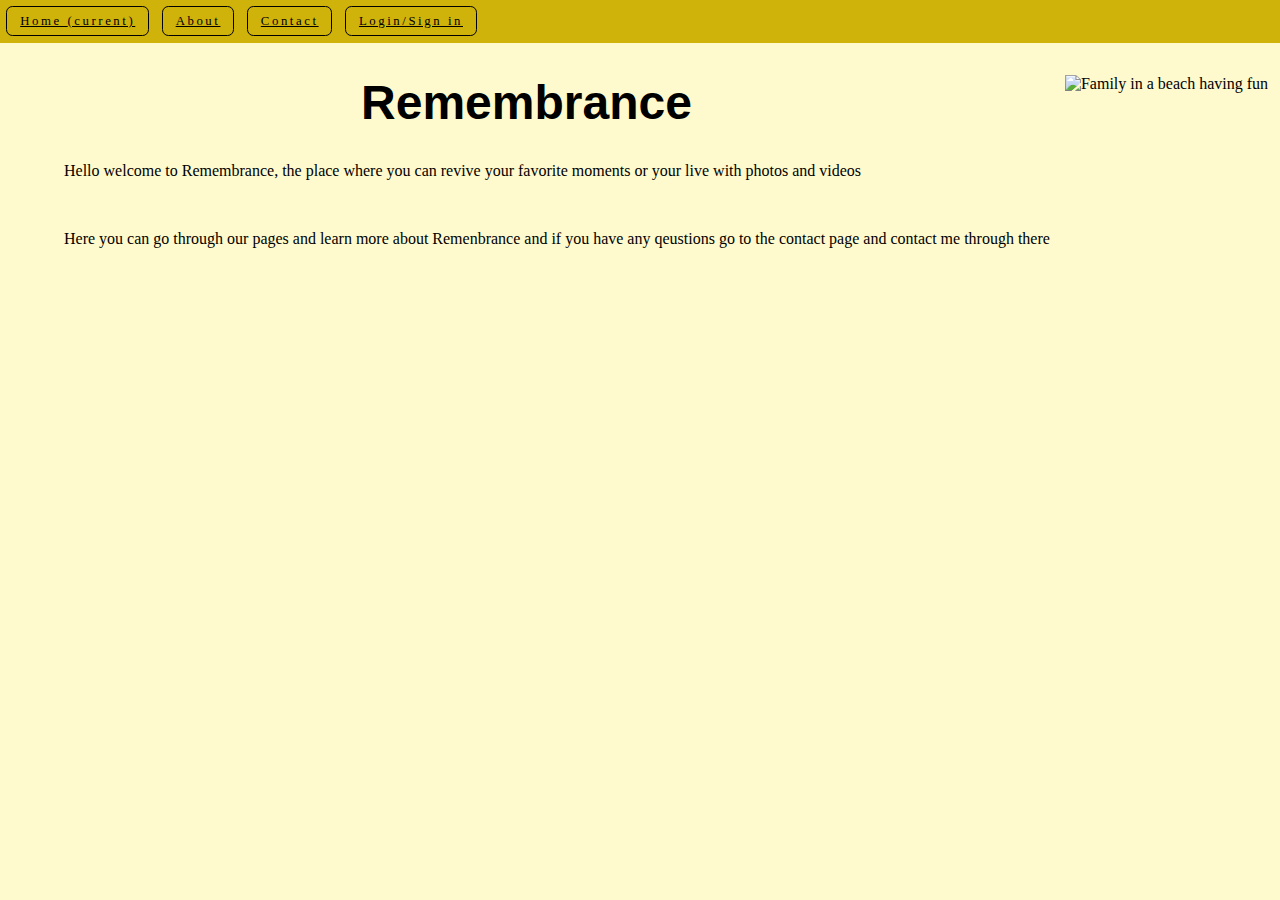
==== index.html @ 5fcaa3b5 "intial commit" ====
<!DOCTYPE html>
<html>

<head>
    <meta charset="utf-8">
    <title>Remembrance</title>
    <style>
        @import url(Style.css);
        p{
            margin-left: 5%;
        }
    </style>
</head>

<body>
    <header>
        <div class="container">
            <nav class="navbar navbar-expand-lg navbar-dark bg-info">
                <ul>
                    <li class="nav-link active">
                    <a class="nav-link" href="index.html">Home <span class="sr-only">(current)</span></a></li>
                    <li class="nav-link">
                    <a class="nav-link" href="about.html">About</a></li>
                    <li class="nav-link">
                    <a class="nav-link" href="contact.html">Contact</a></li>
                    <li class="nav-link">
                    <a class="nav-link" href="login.html">Login/Sign in</a></li>
                </ul>
            </nav>
        </header>
        <main>
            <p><img src="Photo coding.jpg" alt="Family in a beach having fun"></p>
            <h1>Remembrance</h1>
            <p>Hello welcome to Remembrance, the place where you can revive your favorite moments or your live with photos and videos</p><br>
            <p>Here you can go through our pages and learn more about Remenbrance and if you have any qeustions go to the contact page and contact me through there</p>
        </main>
</body>
</html>
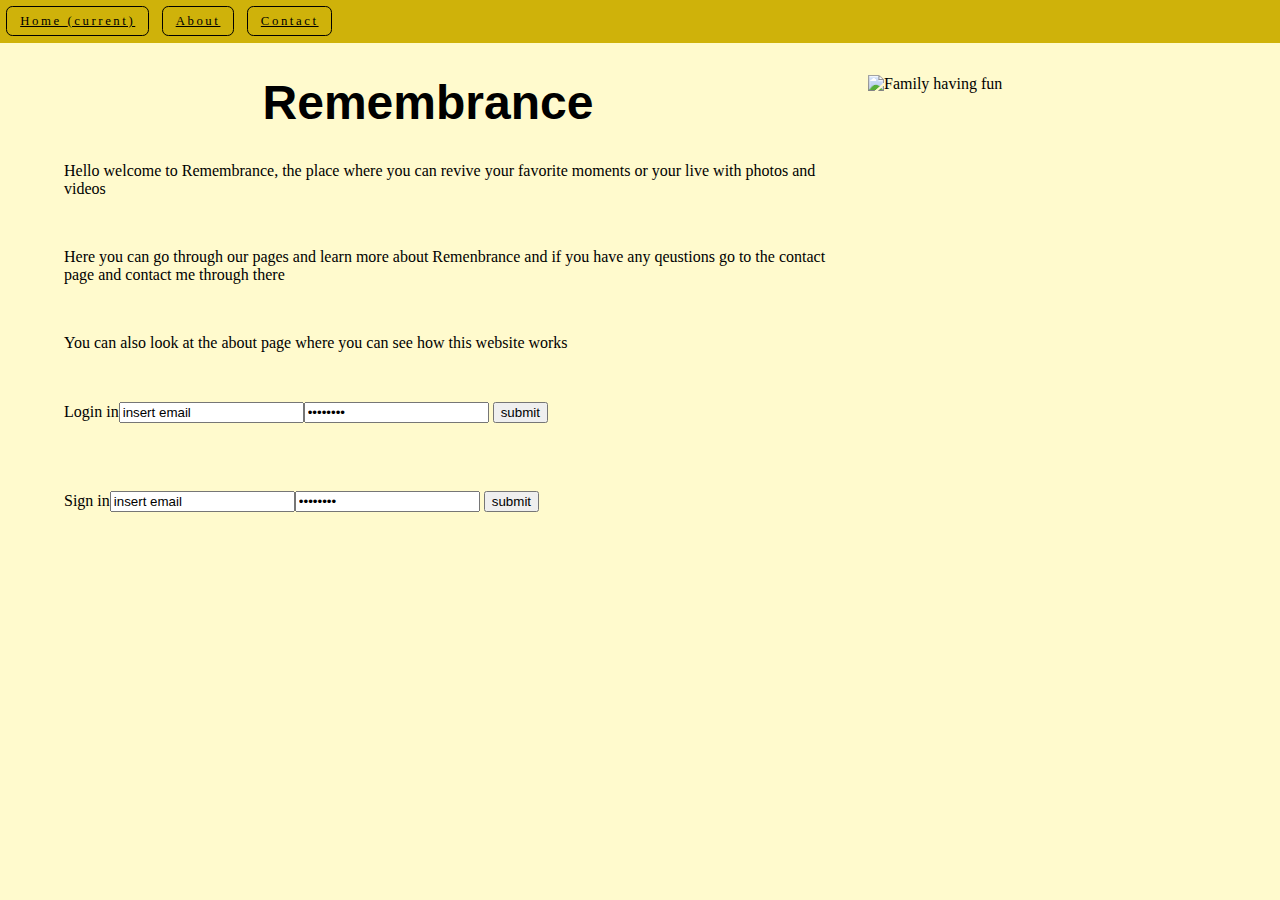
==== commit 269aca9e: "Add files via upload" ====
--- a/index.html
+++ b/index.html
@@ -8,6 +8,12 @@
         @import url(Style.css);
         p{
             margin-left: 5%;
+        }
+        img {
+            float: right;
+            margin: 0 12px;
+            width: 400px;
+            height: 300px
         }
     </style>
 </head>
@@ -23,16 +29,33 @@
                     <a class="nav-link" href="about.html">About</a></li>
                     <li class="nav-link">
                     <a class="nav-link" href="contact.html">Contact</a></li>
-                    <li class="nav-link">
-                    <a class="nav-link" href="login.html">Login/Sign in</a></li>
                 </ul>
             </nav>
         </header>
         <main>
-            <p><img src="Photo coding.jpg" alt="Family in a beach having fun"></p>
+            <p><img src="Photo coding.jpg" alt="Family having fun"></p>
             <h1>Remembrance</h1>
             <p>Hello welcome to Remembrance, the place where you can revive your favorite moments or your live with photos and videos</p><br>
-            <p>Here you can go through our pages and learn more about Remenbrance and if you have any qeustions go to the contact page and contact me through there</p>
+            <p>Here you can go through our pages and learn more about Remenbrance and if you have any qeustions go to the contact page and contact me through there</p><br>
+            <p>You can also look at the about page where you can see how this website works</p><br>
+            <form>
+            <p>Login in<input type="email" value="insert email"><input type="password" value="password">
+                    <input type="button" onclick="window.location.href='about.html';" value="submit"></p><br><br>
+        </form>
+        <form>
+            <p>Sign in<input type="email" value="insert email"><input type="password" value="password">
+                    <input type="button" onclick="window.location.href='about.html';" value="submit"></p>    
+        </form>
         </main>
-</body>
+        <script type="text/javascript">
+            $(document).ready(function () {
+                $("form").submit(function(event){
+                    event.preventDefault()
+                    alert(".submitted");
+                    var selector = $( "select#FormControlSelect1 option:signed in" ).val();
+            })
+            });
+        </script>
+
+    </body>
 </html>